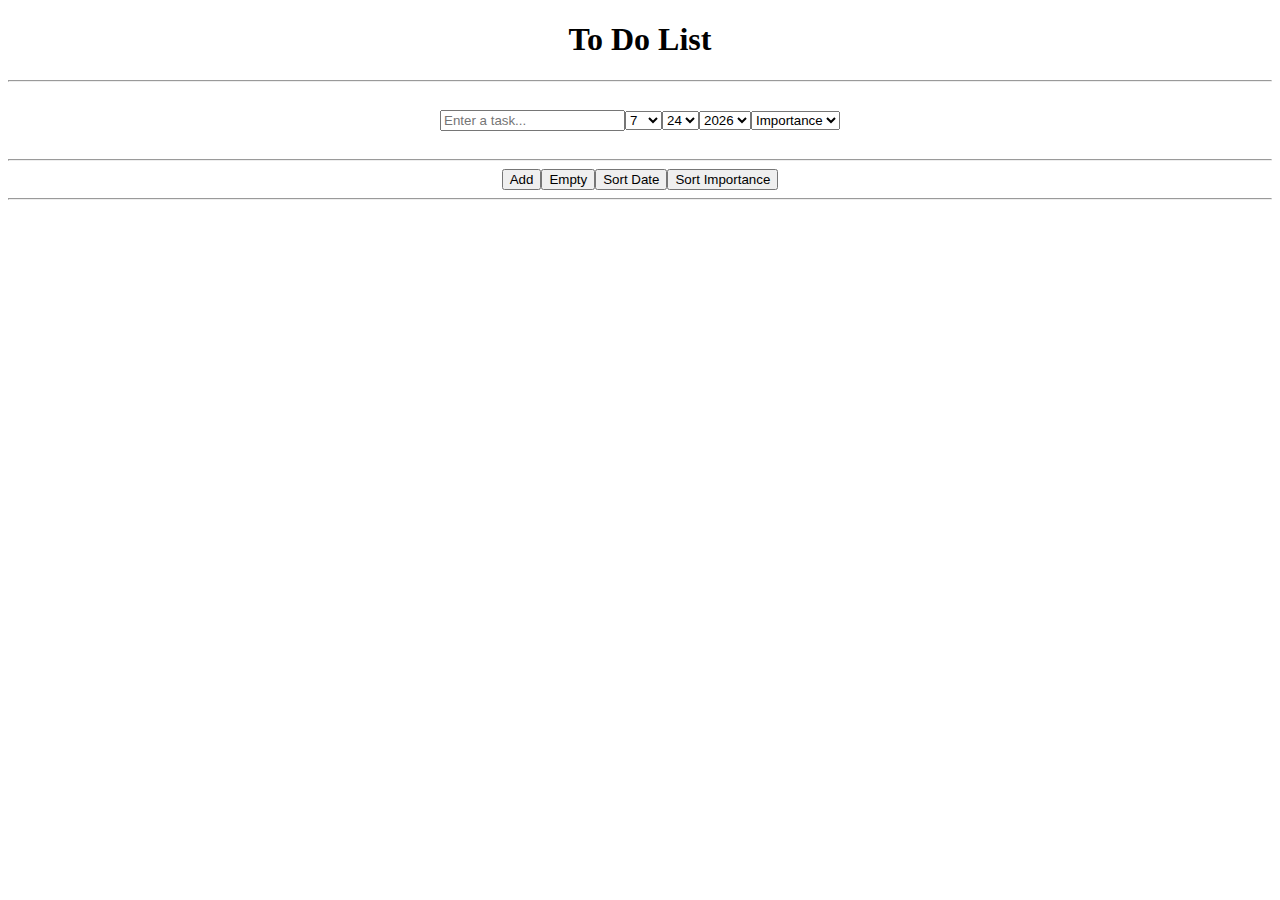
==== sortingToDoList/index.html @ 7da09ed5 "Can sort by importance" ====
<!DOCTYPE html>
<html>
    <head>
        <title> Sorting To Do List</title>
    </head>
    <body>

        <center> <h1>To Do List</h1> </center>
        
        <hr>


        <div class="inputRow" style="padding: 20px; display: flex; align-items: center; justify-content: center;">
            <input id="taskName" type="text" placeholder="Enter a task...">

            <!-- Month due -->
            <select id="monthDue">
                <option id="defaultMonth" selected disabled>Month</option>
            </select>

            <!-- Day due -->
            <select id="dayDue">
                <option id="defaultDate" selected disabled>Date</option>
            </select>

            <select id="yearDue">
                <option id="defaultYear" selected disabled>Year</option>
            </select>

            <select id="importance">
                <option id="defaultImportance" selected disabled>Importance</option>
            </select>

        </div>

        <hr>

        <div class="buttonRow" style="display: flex; align-items: center; justify-content: center;">
            <button onclick="addTask()">Add</button>
            <button onclick="clearTask()">Empty</button>
            <button onclick="sortByDate()">Sort Date</button>
            <button onclick="sortByImportance()">Sort Importance</button>
        </div>

        <hr>

        <div class="displayTask" style="display: flex; align-items: center; justify-content: center;">   
            <ul id="listContainer">
                <!-- <li>Task1</li>
                <li>Task2</li>
                <li>Task3</li> -->
            </ul>
        </div>

        <script src="script.js"></script>
    </body>
</html>

<!-- TODO -->
<!-- 
    * Delete a single task
    * Complete a task
    * Move due date and importance underneath task
    * Sort by importance
    * Sort by date
 -->
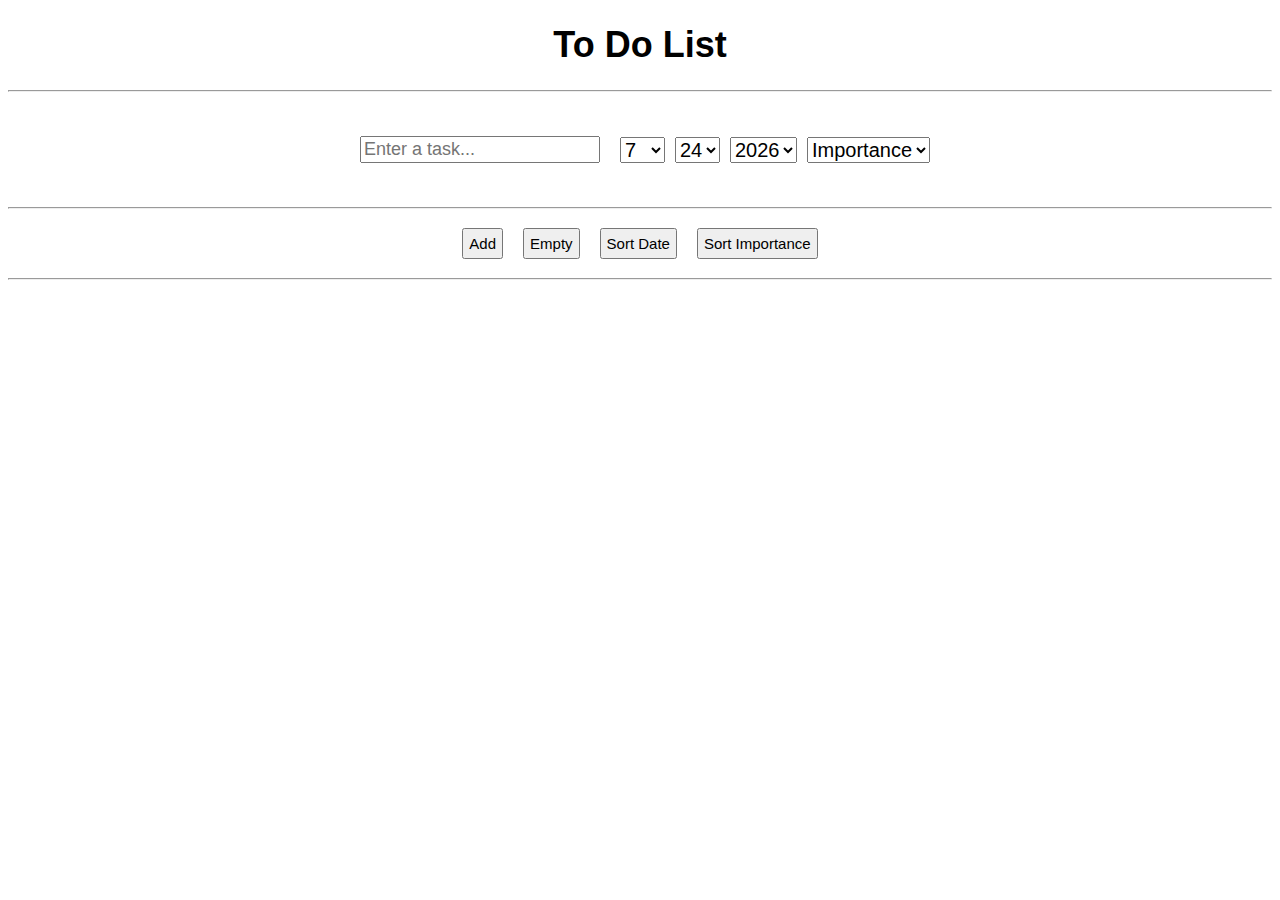
==== commit 5f7e99f9: "Can delete individual task." ====
--- a/sortingToDoList/index.html
+++ b/sortingToDoList/index.html
@@ -2,6 +2,7 @@
 <html>
     <head>
         <title> Sorting To Do List</title>
+        <link rel="stylesheet" href="styles.css">
     </head>
     <body>
 
@@ -10,7 +11,7 @@
         <hr>
 
 
-        <div class="inputRow" style="padding: 20px; display: flex; align-items: center; justify-content: center;">
+        <div class="inputRow">
             <input id="taskName" type="text" placeholder="Enter a task...">
 
             <!-- Month due -->
@@ -35,7 +36,7 @@
 
         <hr>
 
-        <div class="buttonRow" style="display: flex; align-items: center; justify-content: center;">
+        <div class="buttonRow">
             <button onclick="addTask()">Add</button>
             <button onclick="clearTask()">Empty</button>
             <button onclick="sortByDate()">Sort Date</button>
@@ -44,7 +45,7 @@
 
         <hr>
 
-        <div class="displayTask" style="display: flex; align-items: center; justify-content: center;">   
+        <div class="displayTask">   
             <ul id="listContainer">
                 <!-- <li>Task1</li>
                 <li>Task2</li>
@@ -58,9 +59,6 @@
 
 <!-- TODO -->
 <!-- 
-    * Delete a single task
-    * Complete a task
-    * Move due date and importance underneath task
-    * Sort by importance
-    * Sort by date
+    * Complete a task (cross out task name) *in progress*
+    * Put button and del button in the same "row"
  -->--- a/sortingToDoList/styles.css
+++ b/sortingToDoList/styles.css
@@ -0,0 +1,56 @@
+html {
+  font-size: 18px;
+  font-family:Arial, Helvetica, sans-serif;
+}
+
+ul {
+    list-style-type: none;
+    padding: 0;
+  }
+  
+input {
+  font-size: 18px;
+  margin: 15px;
+}
+
+input[type="radio"]{
+  margin-right: 10px;
+  transform: scale(1.25);
+  cursor: pointer;
+}
+
+button {
+  font-size: 15px;
+  margin: 10px;
+  padding: 5px;
+}
+
+
+select {
+  font-size: 20px; 
+  margin: 5px;
+}
+
+#del_button {
+  margin-left: 25vw;
+  cursor: pointer;
+
+}
+
+#subfield {
+  margin-left: 25px;
+  padding-bottom: 20px;
+}
+
+.buttonRow, .displayTask{
+  display: flex; 
+  align-items: center; 
+  justify-content: center;
+}
+
+.inputRow {
+  padding: 20px;
+  display: flex;
+  align-items: center;
+  justify-content: center;
+}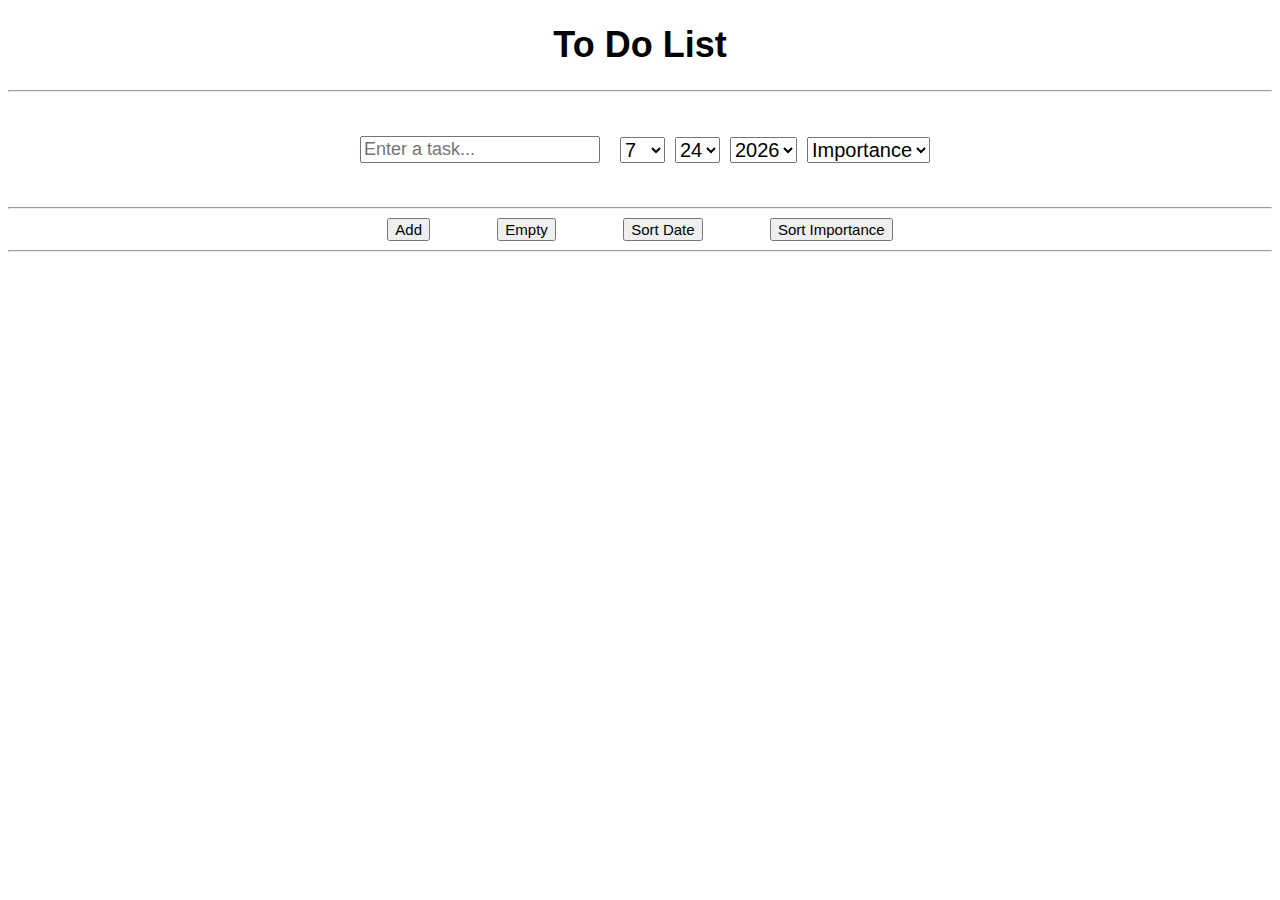
==== commit d7972952: "Can cross out task." ====
--- a/sortingToDoList/index.html
+++ b/sortingToDoList/index.html
@@ -6,10 +6,9 @@
     </head>
     <body>
 
-        <center> <h1>To Do List</h1> </center>
+        <h1>To Do List</h1> 
         
         <hr>
-
 
         <div class="inputRow">
             <input id="taskName" type="text" placeholder="Enter a task...">
--- a/sortingToDoList/styles.css
+++ b/sortingToDoList/styles.css
@@ -1,3 +1,6 @@
+h1 {
+  text-align: center;
+}
 html {
   font-size: 18px;
   font-family:Arial, Helvetica, sans-serif;
@@ -5,7 +8,7 @@
 
 ul {
     list-style-type: none;
-    padding: 0;
+    margin: auto;
   }
   
 input {
@@ -13,18 +16,21 @@
   margin: 15px;
 }
 
-input[type="radio"]{
+input[type="checkbox"]{
   margin-right: 10px;
   transform: scale(1.25);
   cursor: pointer;
 }
 
+.crossOut {
+  text-decoration: line-through;
+}
+
 button {
   font-size: 15px;
-  margin: 10px;
-  padding: 5px;
+  /* margin: 10px;
+  padding: 5px; */
 }
-
 
 select {
   font-size: 20px; 
@@ -34,11 +40,10 @@
 #del_button {
   margin-left: 25vw;
   cursor: pointer;
-
 }
 
 #subfield {
-  margin-left: 25px;
+  margin-left: 35px; /* Align subfield with Task name */
   padding-bottom: 20px;
 }
 
@@ -48,6 +53,13 @@
   justify-content: center;
 }
 
+.buttonRow {
+  justify-content: space-evenly;
+  width: 50vw;
+  margin: auto;
+
+}
+
 .inputRow {
   padding: 20px;
   display: flex;
